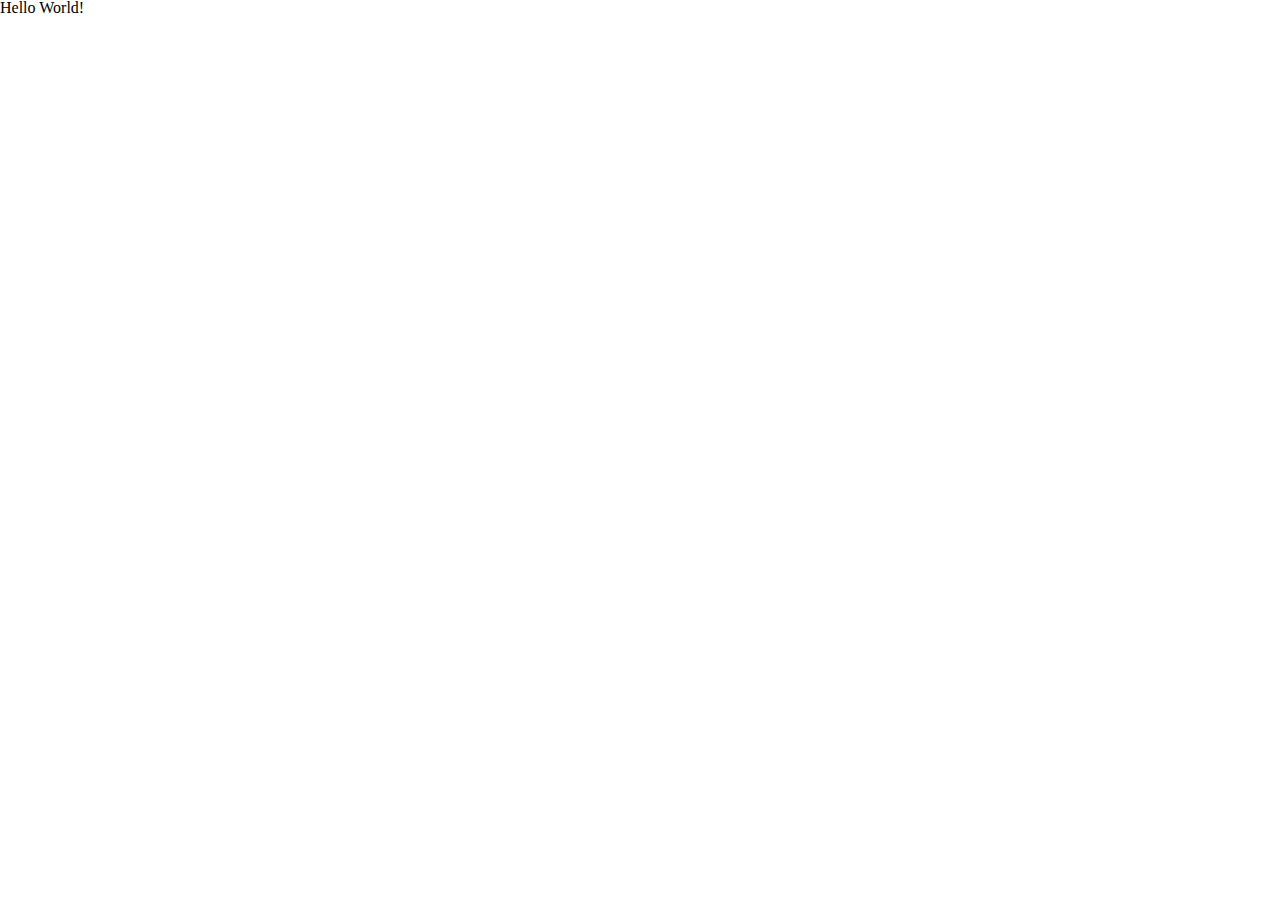
==== index.html @ 1c79bea0 "First version" ====
<!doctype html>
<html lang="en">
<head>
	<meta charset="utf-8">

	<meta name="description" content="">
	<meta name="author" content="">

	<!-- iOS viewport setting, refer to:
	     http://developer.apple.com/library/IOs/#documentation/AppleApplications/Reference/SafariWebContent/UsingtheViewport/UsingtheViewport.html
	-->
	<meta name="viewport" content="width=device-width,initial-scale=1">
	<!-- for iOS icons, put in root folder:
		apple-touch-icon-57x57.png (standard iPhone)
		apple-touch-icon-72x72.png (standard iPad)
		apple-touch-icon-114x114.png (iPhone 4)
	-->

	<!-- For convenience purposes, replace with latest local build -->
	<script src="http://ajax.googleapis.com/ajax/libs/jquery/1/jquery.min.js"></script>
	<script src="js/main.js"></script>

	<link rel="stylesheet" href="css/style.css">

	<title>Change your title</title>
</head>

<body>
	<h1>Hello World!</h1>
	<!-- Write your own content here -->
</body>

</html>
---- css/style.css ----
/* http://meyerweb.com/eric/tools/css/reset/ 
   v2.0 | 20110126
   License: none (public domain)
*/

html, body, div, span, applet, object, iframe,
h1, h2, h3, h4, h5, h6, p, blockquote, pre,
a, abbr, acronym, address, big, cite, code,
del, dfn, em, img, ins, kbd, q, s, samp,
small, strike, strong, sub, sup, tt, var,
b, u, i, center,
dl, dt, dd, ol, ul, li,
fieldset, form, label, legend,
table, caption, tbody, tfoot, thead, tr, th, td,
article, aside, canvas, details, embed, 
figure, figcaption, footer, header, hgroup, 
menu, nav, output, ruby, section, summary,
time, mark, audio, video {
	margin: 0;
	padding: 0;
	border: 0;
	font-size: 100%;
	font: inherit;
	vertical-align: baseline;
}
/* HTML5 display-role reset for older browsers */
article, aside, details, figcaption, figure, 
footer, header, hgroup, menu, nav, section {
	display: block;
}
body {
	line-height: 1;
}
ol, ul {
	list-style: none;
}
blockquote, q {
	quotes: none;
}
blockquote:before, blockquote:after,
q:before, q:after {
	content: '';
	content: none;
}
table {
	border-collapse: collapse;
	border-spacing: 0;
}

/*
	Document CSS
*/
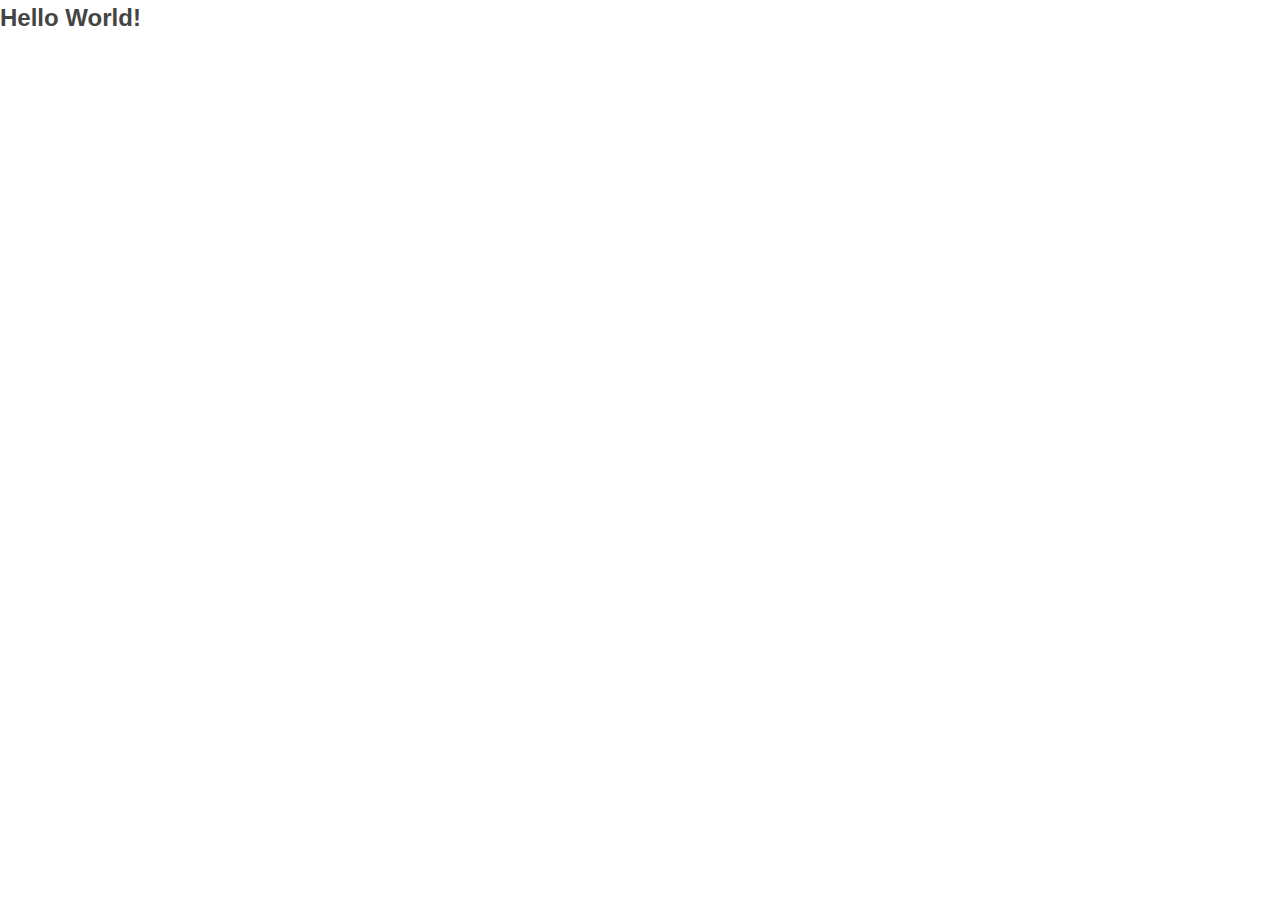
==== commit 3bc0c802: "Fixed some bugs" ====
--- a/index.html
+++ b/index.html
@@ -20,6 +20,7 @@
 	<script src="http://ajax.googleapis.com/ajax/libs/jquery/1/jquery.min.js"></script>
 	<script src="js/main.js"></script>
 
+	<link rel="stylesheet" href="css/base.css">
 	<link rel="stylesheet" href="css/style.css">
 
 	<title>Change your title</title>
--- a/css/base.css
+++ b/css/base.css
@@ -0,0 +1,669 @@
+/**
+ * This is the Base CSS file for my own purposes
+ * Contains the basic themed stuff so that it's easy to modify
+ * but does not depend on external libraries
+ *
+ * Heavily inspired by twitter bootstrap library
+ *
+ * @author: johncch
+ *
+ * Other credits:
+ * 1. CSS Reset v2.0 | 20110126 http://meyerweb.com/eric/tools/css/reset/
+**/
+
+html, body, div, span, applet, object, iframe,
+h1, h2, h3, h4, h5, h6, p, blockquote, pre,
+a, abbr, acronym, address, big, cite, code,
+del, dfn, em, img, ins, kbd, q, s, samp,
+small, strike, strong, sub, sup, tt, var,
+b, u, i, center,
+dl, dt, dd, ol, ul, li,
+fieldset, form, label, legend,
+table, caption, tbody, tfoot, thead, tr, th, td,
+article, aside, canvas, details, embed, 
+figure, figcaption, footer, header, hgroup, 
+menu, nav, output, ruby, section, summary,
+time, mark, audio, video {
+	margin: 0;
+	padding: 0;
+	border: 0;
+	font-size: 100%;
+	font: inherit;
+	vertical-align: baseline;
+}
+/* HTML5 display-role reset for older browsers */
+article, aside, details, figcaption, figure, 
+footer, header, hgroup, menu, nav, section {
+	display: block;
+}
+
+html {
+	height: 100%;
+	word-wrap: break-word;
+}
+
+ol, ul {
+	list-style: none;
+}
+
+blockquote, q {
+	quotes: none;
+}
+
+blockquote:before, blockquote:after,
+q:before, q:after {
+	content: '';
+	content: none;
+}
+
+table {
+	border-collapse: collapse;
+	border-spacing: 0;
+}
+
+*:focus {
+	outline: none;
+}
+
+h1, h2, h3, h4, h5, h6 {
+	font-weight: bold;
+	line-height: 1.5;
+	margin-bottom: 0.5em;
+}
+
+h1 {
+	font-size: 18pt;
+	margin-bottom: 8px;
+}
+
+h2 {
+	font-size: 16pt;
+}
+
+h3 {
+	font-size: 14pt;
+}
+
+h4 {
+	font-size: 12pt;
+}
+
+/**
+ * Basic HTML elements
+ **/
+
+a, a:active, a:visited {
+	text-decoration: none;
+}
+
+a:hover {
+	text-decoration: underline;
+}
+
+hr {
+	border-top: 1px solid #D9D9D9;
+	height: 0;
+}
+
+/**
+ * Layouts
+ **/
+.container {
+	width: 960px;
+	min-height: 600px;
+	padding-bottom: 40px;
+	margin: 0 auto;
+	background: url(../images/grid.png);
+}
+
+.container::after,
+.container::before {
+	display: table;
+	content: "";
+	clear:both;
+}
+
+.section {}
+
+.section::before,
+.section::after {
+	display: table;
+	content: "";
+	clear:both;
+	zoom: 1;
+}
+
+.column {
+	margin-left: 20px;
+	float: left;
+}
+
+.column::before,
+.column::after {
+	display: table;
+	content: "";
+	zoom: 1;
+}
+
+.row {
+	margin-top: 5px;
+	margin-bottom: 10px;
+}
+
+.row:last-child {
+	margin-bottom: 0px;
+}
+
+.row > [class*="span"] {
+	margin-left: 20px;
+	display: inline;
+	float: left;
+}
+
+.row > [class*="span"]:first-child {
+	margin-left: 0px;
+}
+
+.row:before, .row:after {
+	content: "";
+	display: table;
+}
+
+.row:after {
+	clear: both;
+}
+
+.row span.item {
+	display: inline-block;
+	float: left;
+	position: relative;
+	top: 10px;
+	margin: 0px 0px 0 10px;
+}
+
+.span1 {
+	width: 60px;
+}
+
+.span2 {
+	width: 140px;
+}
+
+.span3 {
+	width: 220px;
+}
+
+.span4 {
+	width: 300px;
+}
+
+.span5 {
+	width: 380px;
+}
+
+.span6 {
+	width: 460px;
+}
+
+.span7 {
+	width: 540px;
+}
+
+.span8 {
+	width: 620px;
+}
+
+.span9 {
+	width: 700px;
+}
+
+.span10 {
+	width: 780px;
+}
+
+.span11 {
+	width: 860px;
+}
+
+.span12 {
+	width: 940px;
+}
+
+.pad8 {
+	padding: 8px;
+}
+
+.pad15 {
+	padding: 15px;
+}
+
+.pad25 {
+	padding: 25px;
+}
+
+.right-col {
+	float: right;
+}
+
+.block {
+	display: inline-block;
+}
+
+.space10 {
+	height: 10px;
+}
+
+.space30 {
+	height: 30px;
+}
+
+.space40 {
+	height: 40px;
+}
+
+.space50 {
+	height: 50px;
+}
+
+.space60 {
+	height: 60px;
+}
+
+.space90 {
+	height: 90px;
+}
+
+.space120 {
+	height: 120px;
+}
+
+.left {
+	float: left;
+}
+
+.right {
+	float: right;
+}
+
+.center {
+	margin-left: auto;
+	margin-right: auto;
+}
+
+/**
+ * Utility classes
+ */
+.clear {
+	clear: both;
+	height: 1px;
+	margin-top: -1px;
+}
+
+/**
+ * Typography
+ */
+
+body {
+	font-family: "helvetica", "arial", sans-serif;
+	color: #444;
+	line-height: 1.3;
+	font-size: 10pt;
+}
+
+body .dark {
+	color: white;
+}
+
+.secondary-color {
+	color: #7a7a7a;
+}
+
+.secondary {
+	font-size: 85%; 
+	color: #7a7a7a;
+}
+
+p, ul {
+	margin: 0.3em 0 0.7em;  /* I decreased it from 1 to 0.7em - NM */
+}
+
+.dark .secondary {
+	color: #999;
+}
+
+.font12 {
+	font-size: 12pt;
+}
+
+/**
+ * Some building blocks
+**/
+
+.panel {
+	border: 1px solid #d9d9d9;
+	background: white;
+	-moz-transition: all 0.5s; /* what does this transition property do */
+	-webkit-transition: all 0.5s;
+}
+
+.panel:hover {
+	border-color: #eee;
+	box-shadow: 0px 0px 1px 0px rgba(255, 170, 0, 0.6);
+	-moz-transition: all 0.5s;
+	-webkit-transition: all 0.5s;
+}
+
+.panel.dark {
+	background: #3b3F43;
+	border: 1px solid #222;
+}
+
+.panel .span9 {
+	width: 
+}
+
+.holder {
+	color: #b9b9b9;
+	font-size: 12pt;
+}
+
+/**
+ * forms
+**/
+
+label {
+	font-weight: bold;
+	display: block;
+	margin-bottom: 0.2em;
+}
+
+input.span1, textarea.span1, .span1-wrapper input, .span1-wrapper textarea {
+	display: inline-block;
+	float: none;
+	margin-left: 0;
+	width: 50px;
+}
+
+input.span2, textarea.span2, .span2-wrapper input, .span2-wrapper textarea {
+	width: 130px;
+	display: inline-block;
+	float: none;
+	margin-left: 0;
+}
+
+input.span3, textarea.span3, .span3-wrapper input, .span3-wrapper textarea  {
+	width: 210px;
+	display: inline-block;
+	float: none;
+	margin-left: 0;
+}
+
+input.span4, textarea.span4, .span4-wrapper input, .span4-wrapper textarea {
+	width: 290px;
+	display: inline-block;
+	float: none;
+	margin-left: 0;
+}
+
+input.span5, textarea.span5, .span5-wrapper input, .span5-wrapper textarea {
+	width: 370px;
+	display: inline-block;
+	float: none;
+	margin-left: 0;
+}
+
+input.span6, textarea.span6, .span6-wrapper input, .span6-wrapper textarea {
+	width: 450px;
+	display: inline-block;
+	float: none;
+	margin-left: 0;
+}
+
+input.span7, textarea.span7, .span7-wrapper input, .span7-wrapper textarea {
+	width: 530px;
+	display: inline-block;
+	float: none;
+	margin-left: 0;
+}
+
+input.span8, textarea.span8, .span8-wrapper input, .span8-wrapper textarea {
+	width: 610px;
+	display: inline-block;
+	float: none;
+	margin-left: 0;
+}
+
+input.span9, textarea.span9, .span9-wrapper input, .span9-wrapper textarea {
+	width: 690px;
+	display: inline-block;
+	float: none;
+	margin-left: 0;
+}
+
+input.span10, textarea.span10, .span10-wrapper input, .span10-wrapper textarea {
+	width: 770px;
+	display: inline-block;
+	float: none;
+	margin-left: 0;
+}
+
+input.span11, textarea.span11, .span11-wrapper input, .span11-wrapper textarea {
+	width: 850px;
+	display: inline-block;
+	float: none;
+	margin-left: 0;
+}
+
+input, button, .btn, select, textarea {
+	background: #fcfcfc;
+	font-size: 12pt;
+	vertical-align: middle;
+}
+
+textarea {
+	vertical-align: top;
+	height: auto;
+}
+
+input, textarea, select {
+	border: 1px solid #b9b9b9;
+}
+
+input[type="checkbox"], input[type="radio"] {
+	margin-right: 20px;
+}
+
+input[type="text"], input[type="password"], select, textarea {	
+	padding: 8px 0px 5px 8px;
+	border-radius: 3px;
+	color: #444;
+	font-family: "helvetica", "arial", sans-serif;
+	font-weight: normal;
+	box-shadow: inset 1px 1px 1px 0px rgba(0, 0, 0, 0.1);
+}
+
+input[type="text"]:hover, input[type="password"]:hover, textarea:hover {
+	background: #fcfcfc;
+	border: 1px solid #7a7a7a;
+}
+
+input[type="text"]:focus, input[type="password"]:focus, textarea:focus {
+	border: 1px solid #ffaa00;
+	box-shadow: 0px 0px 5px 1px #ffaa00;
+	background: #ffffff;
+}
+
+select {
+	-webkit-appearance: menulist;
+	height: 33px;
+	padding: 8px 0px 5px 8px;
+	font-size: 11pt;
+	background-color: #eeeeee;
+	background: #ffffff -moz-linear-gradient(top, #fafafa, #f6f6f6, #e9e9e9);
+	background: -webkit-linear-gradient(top, #fafafa, #f6f6f6, #e9e9e9);
+	cursor: pointer;
+}
+
+select:focus {
+	border: 1px solid #ffaa00;
+	box-shadow: 0px 0px 5px 1px #ffaa00;
+}
+
+.img-upload {
+	width: 100px;
+	height: 80px;
+	float: left;
+	border: 1px solid #efefef;
+	overflow: hidden;
+	background: #e6e6e6 url(../images/add_sign.png) no-repeat center;
+	margin-right: 8px;
+}
+
+.img-upload.selected {
+	background: #e0e0e0 url(../images/tick_sign.png) no-repeat center;
+	border: 1px solid #dfdfdf;
+	box-shadow: 0px 0px 1px 0px rgba(0, 0, 0, 0.3);
+}
+
+.img-upload-border {
+	border: 5px solid white;
+}
+
+.img-upload input[type="file"] {
+	height: 70px;
+	font-size: 50px;
+	z-index: 1000;
+	opacity: 0;
+	cursor: pointer;
+}
+
+
+/**
+ * Buttons
+ * are so massive they deserve a section of their own
+**/
+
+.btn {
+	display: inline-block;
+	font-family: "helvetica", "arial", sans-serif;
+	font-size: 10pt;
+	text-align: center;
+	color: #444;
+
+	background-color: #f6f6f6;
+	background: linear-gradient(top, #fafafa, #f6f6f6, #e9e9e9);
+	background: -moz-linear-gradient(top, #fafafa, #f6f6f6, #e9e9e9);
+	background: -webkit-linear-gradient(top, #fafafa, #f6f6f6, #e9e9e9);
+	background: -o-linear-gradient(top, #fafafa, #f6f6f6, #e9e9e9);
+	background: -ms-linear-gradient(top, #fafafa, #f6f6f6, #e9e9e9);
+	padding: 8px 25px 4px;
+	border-radius: 4px;
+	border: 1px solid #e9e9e9;
+	box-shadow: 0px 1px 1px 0px rgba(0, 0, 0, 0.8), inset 0px 1px 1px 0px rgba(255, 255, 255, 0.2);
+	cursor: pointer;
+	margin-right: 10px;
+}
+
+.btn-big {
+	font-size: 18pt;
+}
+
+.btn:hover {
+	background-color: #ffffff;
+	background: linear-gradient(top, #ffffff, #f9f9f9, #e9e9e9);
+	background: -moz-linear-gradient(top, #ffffff, #f9f9f9, #e9e9e9);
+	background: -webkit-linear-gradient(top, #ffffff, #f9f9f9, #e9e9e9);
+	background: -o-linear-gradient(top, #ffffff, #f9f9f9, #e9e9e9);
+	background: -ms-linear-gradient(top, #ffffff, #f9f9f9, #e9e9e9);
+	box-shadow: 0px 1px 1px 0px rgba(0, 0, 0, 0.8), inset 0px 1px 1px 0px rgba(255, 255, 255, 0.2);
+	text-decoration: none;
+}
+
+.btn:active {
+	background-color: #f6f6f6;
+	background: linear-gradient(top, #f6f6f6, #f0f0f0, #e3e3e3);
+	background: -webkit-linear-gradient(top, #f6f6f6, #f0f0f0, #e3e3e3);
+	background: -moz-linear-gradient(top, #f6f6f6, #f0f0f0, #e3e3e3);
+	background: -o-linear-gradient(top, #f6f6f6, #f0f0f0, #e3e3e3);
+	background: -ms-linear-gradient(top, #f6f6f6, #f0f0f0, #e3e3e3);
+	position: relative;
+	top: 1px;
+	box-shadow: 0px 0px 1px 0px rgba(0, 0, 0, 0.8), inset 0px 1px 1px 0px rgba(255, 255, 255, 0.2);
+}
+
+.dark .btn, input[type="submit"], .submit {
+	box-shadow: 0px 1px 1px 1px rgba(0, 0, 0, 0.6), inset 0px 1px 1px 0px rgba(255, 255, 255, 0.2);
+}
+
+input[type="submit"], .btn.submit {
+	font-weight: bold;
+	background-color: #9cc500;
+	background: linear-gradient(top, #9cc500, #8aa914);
+	background: -o-linear-gradient(top, #9cc500, #8aa914);
+	background: -moz-linear-gradient(top, #9cc500, #8aa914);
+	background: -webkit-linear-gradient(top, #9cc500, #8aa914);
+	background: -ms-linear-gradient(top, #9cc500, #8aa914);
+	border: 1px solid #8aa914;
+	color: white;
+	text-shadow: 0px -1px 1px rgba(0, 0, 0, 0.2), 0px 1px 1px rgba(255, 255, 255, 0.2);
+}
+
+input[type="submit"]:hover, .submit:hover {
+	background-color: #a6cb1a;
+	background: linear-gradient(top, #a6cb1a, #96b32b);
+	background: -o-linear-gradient(top, #a6cb1a, #96b32b);
+	background: -ms-linear-gradient(top, #a6cb1a, #96b32b);
+	background: -moz-linear-gradient(top, #a6cb1a, #96b32b);
+	background: -webkit-linear-gradient(top, #a6cb1a, #96b32b);
+}
+
+input[type="submit"]:active, .submit:active {
+	background-color: #8bb001;
+	background: linear-gradient(top, #8bb001, #7d9911);
+	background: -o-linear-gradient(top, #8bb001, #7d9911);
+	background: -ms-linear-gradient(top, #8bb001, #7d9911);
+	background: -moz-linear-gradient(top, #8bb001, #7d9911);
+	background: -webkit-linear-gradient(top, #8bb001, #7d9911);
+}
+
+.btn.blue {
+	background-color: #5da7e5;
+	background: linear-gradient(top, #5da7e5, #296f9a);
+	background: -webkit-linear-gradient(top, #5da7e5, #296f9a);
+	background: -o-linear-gradient(top, #5da7e5, #296f9a);
+	background: -ms-linear-gradient(top, #5da7e5, #296f9a);
+	background: -moz-linear-gradient(top, #5da7e5, #296f9a);
+	color: white;
+	border: 1px solid #296f9a;
+}
+
+.btn.blue:hover {
+	background-color: #6dafe8;
+	background: linear-gradient(top, #6dafe8, #4282ab);
+	background: -o-linear-gradient(top, #6dafe8, #4282ab);
+	background: -ms-linear-gradient(top, #6dafe8, #4282ab);
+	background: -moz-linear-gradient(top, #6dafe8, #4282ab);
+	background: -webkit-linear-gradient(top, #6dafe8, #4282ab);
+}
+
+.btn.blue:active {
+	background-color: #5294cb;
+	background: linear-gradient(top, #5294cb, #28668e);
+	background: -o-linear-gradient(top, #5294cb, #28668e);
+	background: -ms-linear-gradient(top, #5294cb, #28668e);
+	background: -moz-linear-gradient(top, #5294cb, #28668e);
+	background: -webkit-linear-gradient(top, #5294cb, #28668e);
+}
+
+.widebutton {
+	padding-top: 10px;
+	clear: both;
+	text-align: center;
+}
+
+.widebutton .btn {
+	width: 90%;
+}
+
+
+
--- a/css/style.css
+++ b/css/style.css
@@ -1,54 +1,12 @@
-/* http://meyerweb.com/eric/tools/css/reset/ 
-   v2.0 | 20110126
-   License: none (public domain)
-*/
-
-html, body, div, span, applet, object, iframe,
-h1, h2, h3, h4, h5, h6, p, blockquote, pre,
-a, abbr, acronym, address, big, cite, code,
-del, dfn, em, img, ins, kbd, q, s, samp,
-small, strike, strong, sub, sup, tt, var,
-b, u, i, center,
-dl, dt, dd, ol, ul, li,
-fieldset, form, label, legend,
-table, caption, tbody, tfoot, thead, tr, th, td,
-article, aside, canvas, details, embed, 
-figure, figcaption, footer, header, hgroup, 
-menu, nav, output, ruby, section, summary,
-time, mark, audio, video {
-	margin: 0;
-	padding: 0;
-	border: 0;
-	font-size: 100%;
-	font: inherit;
-	vertical-align: baseline;
-}
-/* HTML5 display-role reset for older browsers */
-article, aside, details, figcaption, figure, 
-footer, header, hgroup, menu, nav, section {
+header {
+	color: white;
+	position: fixed;
+	background: #222;
 	display: block;
-}
-body {
-	line-height: 1;
-}
-ol, ul {
-	list-style: none;
-}
-blockquote, q {
-	quotes: none;
-}
-blockquote:before, blockquote:after,
-q:before, q:after {
-	content: '';
-	content: none;
-}
-table {
-	border-collapse: collapse;
-	border-spacing: 0;
+	width: 100%;
+	padding: 15px 20px;
+	z-index: 100;
+	box-shadow: 0px 1px 1px 0px rgba(0, 0, 0, 0.5);
 }
 
-/*
-	Document CSS
-*/
 
-
